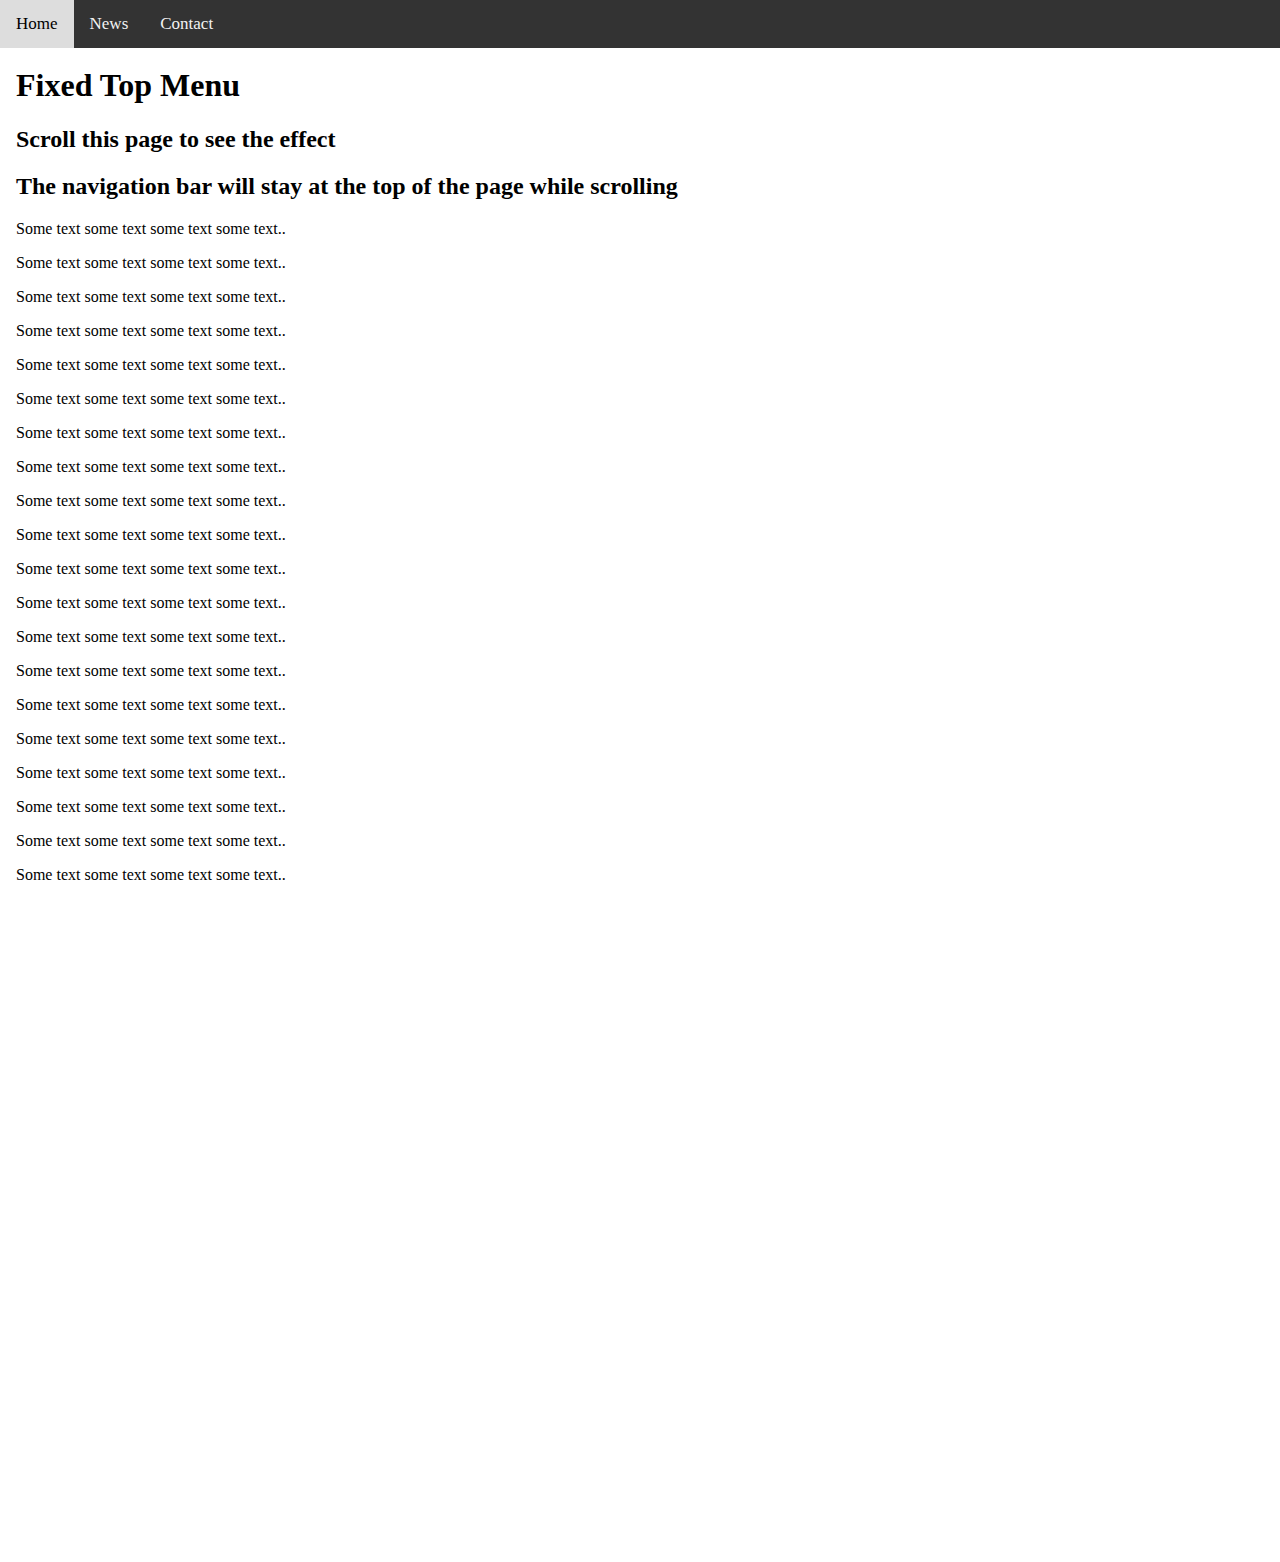
==== fixed.html @ 5c192ec9 "added photo" ====
<!DOCTYPE html>
<html>
<head>
<meta name="viewport" content="width=device-width, initial-scale=1">
<style>
body {margin:0;}

.navbar {
  overflow: hidden;
  background-color: #333;
  position: fixed;
  top: 0;
  width: 100%;
}

.navbar a {
  float: left;
  display: block;
  color: #f2f2f2;
  text-align: center;
  padding: 14px 16px;
  text-decoration: none;
  font-size: 17px;
}

.navbar a:hover {
  background: #ddd;
  color: black;
}

.main {
  padding: 16px;
  margin-top: 30px;
  height: 1500px; /* Used in this example to enable scrolling */
}
</style>
</head>
<body>

<div class="navbar">
  <a href="#home">Home</a>
  <a href="#news">News</a>
  <a href="#contact">Contact</a>
</div>

<div class="main">
  <h1>Fixed Top Menu</h1>
  <h2>Scroll this page to see the effect</h2>
  <h2>The navigation bar will stay at the top of the page while scrolling</h2>

  <p>Some text some text some text some text..</p>
  <p>Some text some text some text some text..</p>
  <p>Some text some text some text some text..</p>
  <p>Some text some text some text some text..</p>
  <p>Some text some text some text some text..</p>
  <p>Some text some text some text some text..</p>
  <p>Some text some text some text some text..</p>
  <p>Some text some text some text some text..</p>
  <p>Some text some text some text some text..</p>
  <p>Some text some text some text some text..</p>
  <p>Some text some text some text some text..</p>
  <p>Some text some text some text some text..</p>
  <p>Some text some text some text some text..</p>
  <p>Some text some text some text some text..</p>
  <p>Some text some text some text some text..</p>
  <p>Some text some text some text some text..</p>
  <p>Some text some text some text some text..</p>
  <p>Some text some text some text some text..</p>
  <p>Some text some text some text some text..</p>
  <p>Some text some text some text some text..</p>
</div>

</body>
</html>
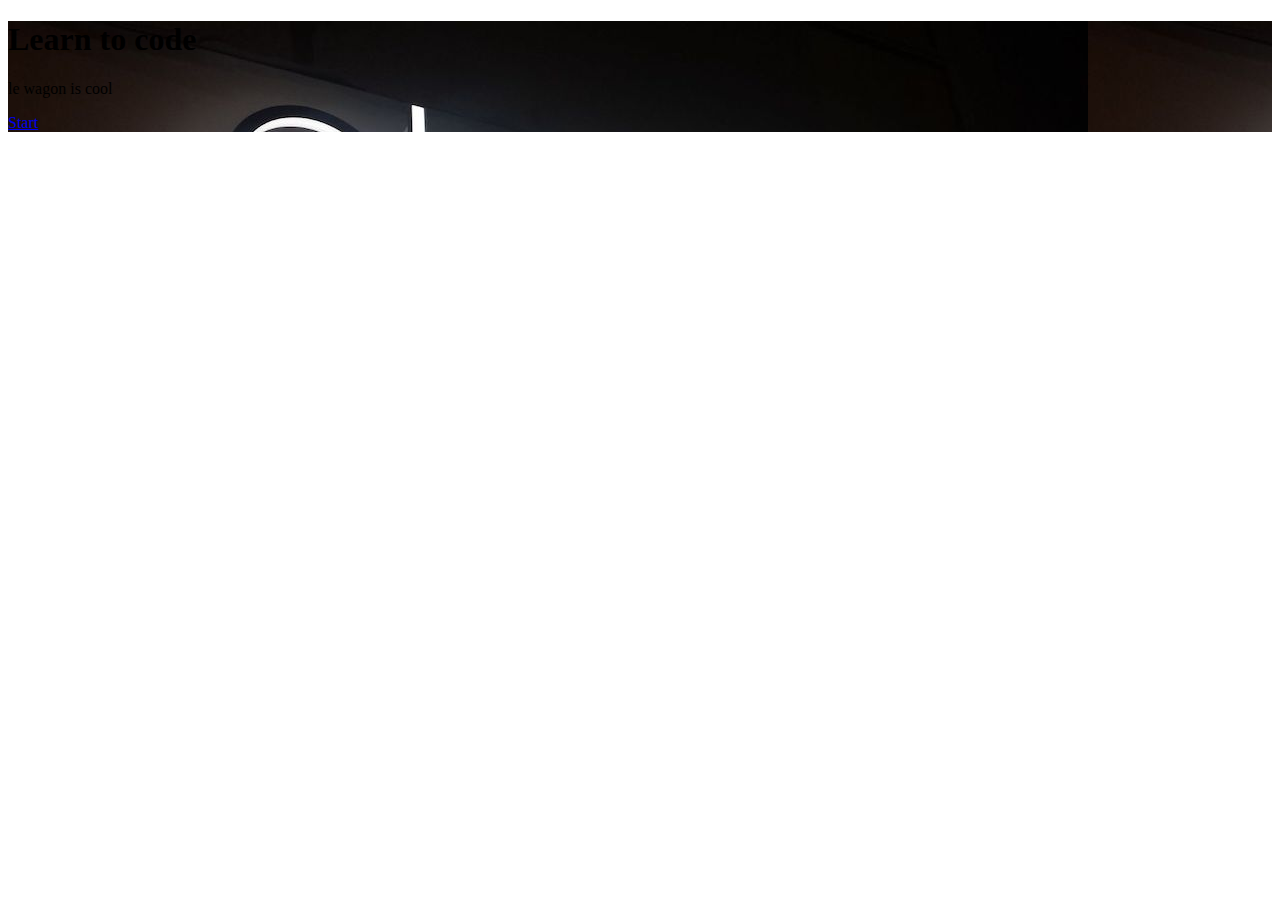
==== commit 34fc8d31: "added nav bar working" ====
--- a/fixed.html
+++ b/fixed.html
@@ -2,73 +2,16 @@
 <html>
 <head>
 <meta name="viewport" content="width=device-width, initial-scale=1">
-<style>
-body {margin:0;}
 
-.navbar {
-  overflow: hidden;
-  background-color: #333;
-  position: fixed;
-  top: 0;
-  width: 100%;
-}
-
-.navbar a {
-  float: left;
-  display: block;
-  color: #f2f2f2;
-  text-align: center;
-  padding: 14px 16px;
-  text-decoration: none;
-  font-size: 17px;
-}
-
-.navbar a:hover {
-  background: #ddd;
-  color: black;
-}
-
-.main {
-  padding: 16px;
-  margin-top: 30px;
-  height: 1500px; /* Used in this example to enable scrolling */
-}
-</style>
 </head>
 <body>
 
-<div class="navbar">
-  <a href="#home">Home</a>
-  <a href="#news">News</a>
-  <a href="#contact">Contact</a>
-</div>
-
-<div class="main">
-  <h1>Fixed Top Menu</h1>
-  <h2>Scroll this page to see the effect</h2>
-  <h2>The navigation bar will stay at the top of the page while scrolling</h2>
-
-  <p>Some text some text some text some text..</p>
-  <p>Some text some text some text some text..</p>
-  <p>Some text some text some text some text..</p>
-  <p>Some text some text some text some text..</p>
-  <p>Some text some text some text some text..</p>
-  <p>Some text some text some text some text..</p>
-  <p>Some text some text some text some text..</p>
-  <p>Some text some text some text some text..</p>
-  <p>Some text some text some text some text..</p>
-  <p>Some text some text some text some text..</p>
-  <p>Some text some text some text some text..</p>
-  <p>Some text some text some text some text..</p>
-  <p>Some text some text some text some text..</p>
-  <p>Some text some text some text some text..</p>
-  <p>Some text some text some text some text..</p>
-  <p>Some text some text some text some text..</p>
-  <p>Some text some text some text some text..</p>
-  <p>Some text some text some text some text..</p>
-  <p>Some text some text some text some text..</p>
-  <p>Some text some text some text some text..</p>
-</div>
+ <div class="banner" style="background-image: url(images/obsession-shop-banner.jpeg);">
+        <div class="container">
+          <h1>Learn to code</h1>
+          <p>le wagon is cool</p>
+          <a href="#" class="btn-red">Start</a>
+        </div>
 
 </body>
 </html>
